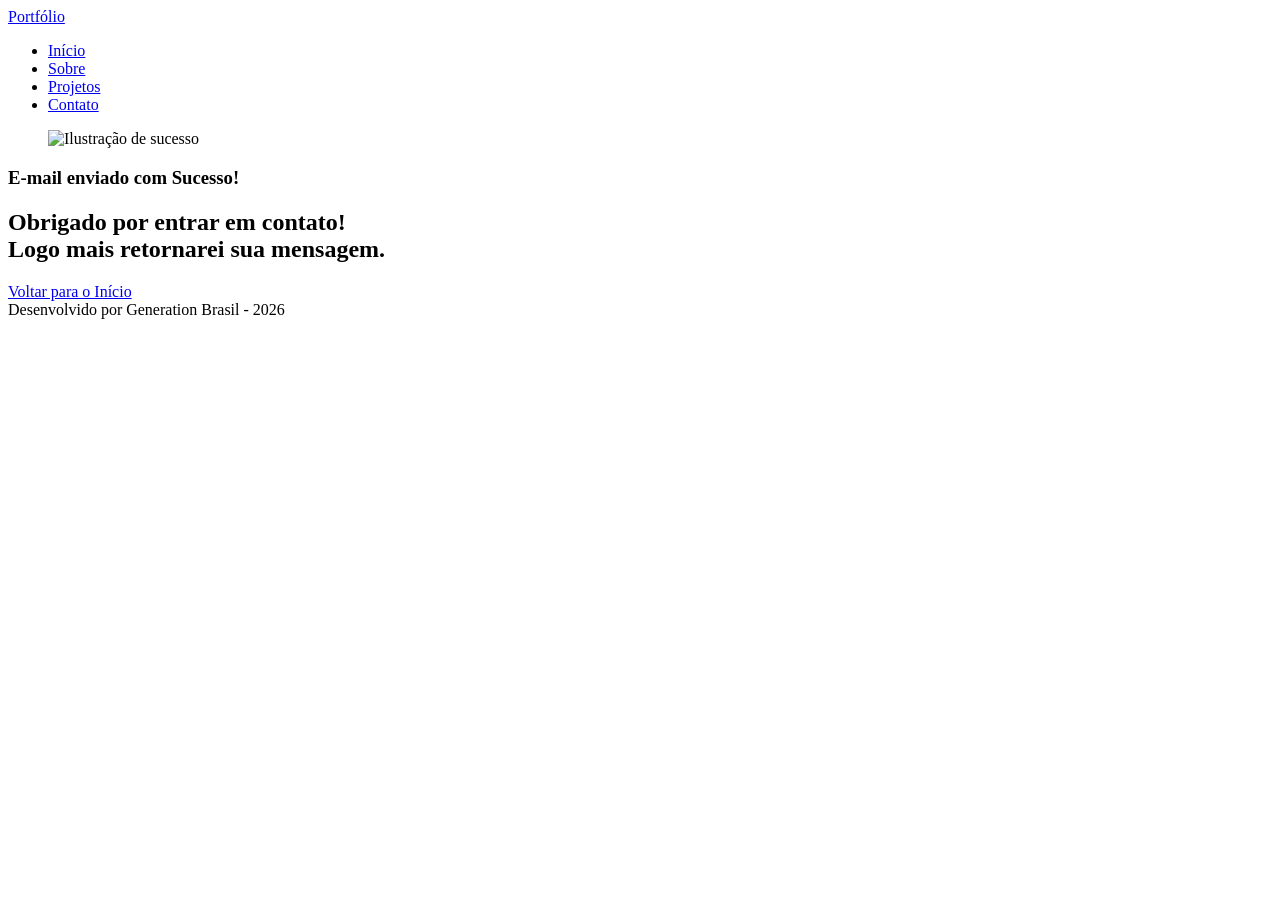
==== success.html @ f1f1dde7 "html completo" ====
<!DOCTYPE html>
<html lang="pt-br">

<head>

    <meta charset="UTF-8">

    <meta name="viewport" content="width=device-width, initial-scale=1.0">

    <meta name="author" content="Generation Brasil">
    <meta name="description"
        content="Portfólio da Generation Brasil, desenvolvedor Full Stack especializado em criar experiências digitais incríveis. Conheça meus projetos e entre em contato.">
    <meta name="robots" content="index, follow">

    <link rel="icon" type="image/svg+xml" href="./assets/img/favicon.svg">

    <title>Portfólio Generation Brasil</title>

</head>

<body>

    <header>
        <div class="menu-content">
            <a href="index.html" id="titulo">Portfólio</a>

            <nav>
                <ul class="menu-list">
                    <li><a href="index.html#hero">Início</a></li>
                    <li><a href="index.html#about">Sobre</a></li>
                    <li><a href="index.html#projects">Projetos</a></li>
                    <li><a href="index.html#contact">Contato</a></li>
                </ul>
            </nav>
        </div>
    </header>

    <main>

        <section class="success-container">
            <article class="success-content">

                <figure class="success-icon">
                    <img src="./assets/img/success.svg" alt="Ilustração de sucesso" class="float-animation">
                </figure>

                <h1>E-mail enviado com Sucesso!</h1>
                <h2>Obrigado por entrar em contato! <br> Logo mais retornarei sua mensagem.</h2>

                <a class="botao" href="index.html">Voltar para o Início</a>

            </article>
        </section>

    </main>

    <footer>
        Desenvolvido por Generation Brasil - 2026
    </footer>

</body>

</html>
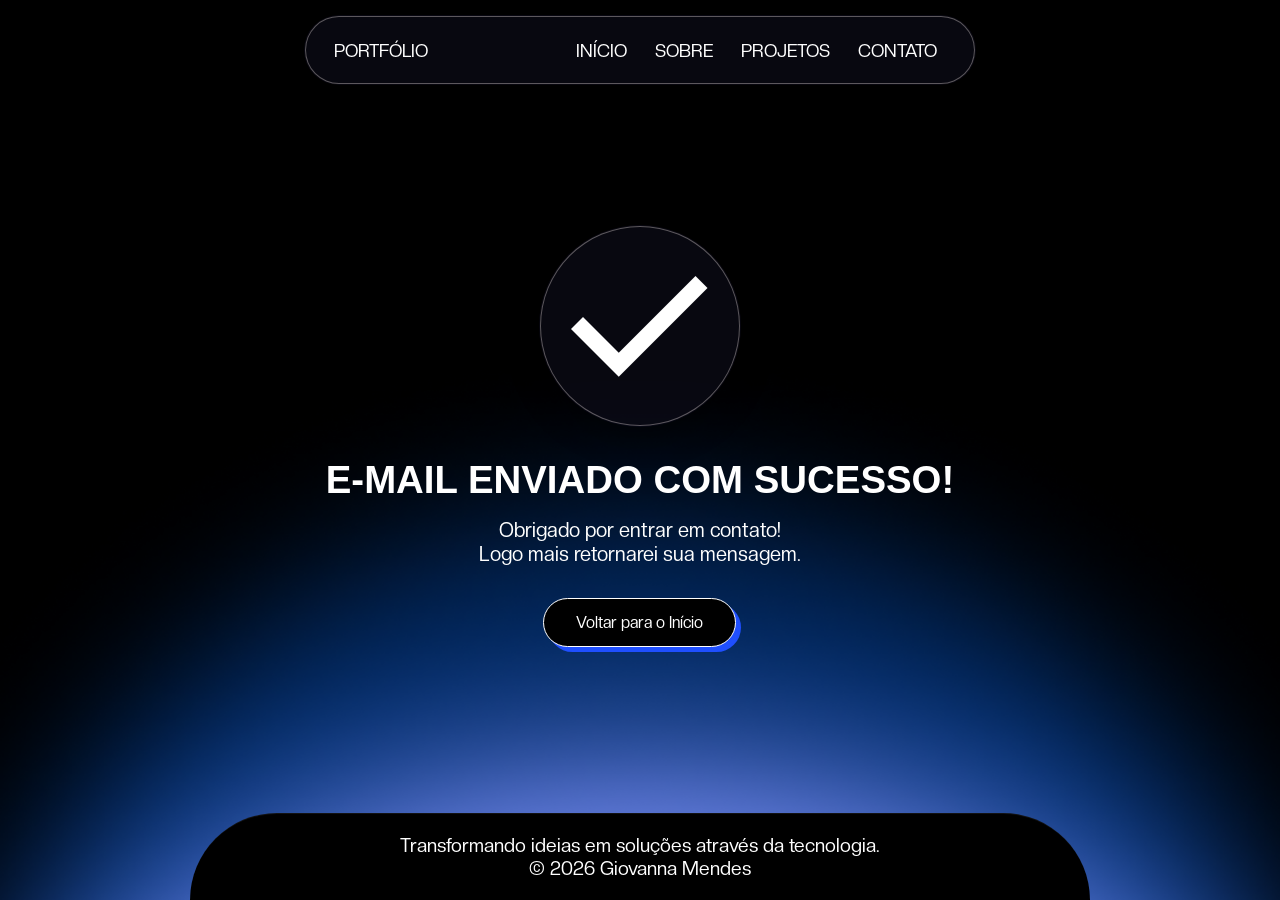
==== commit 2b852e1b: "css finalizado" ====
--- a/success.html
+++ b/success.html
@@ -12,9 +12,10 @@
         content="Portfólio da Generation Brasil, desenvolvedor Full Stack especializado em criar experiências digitais incríveis. Conheça meus projetos e entre em contato.">
     <meta name="robots" content="index, follow">
 
-    <link rel="icon" type="image/svg+xml" href="./assets/img/favicon.svg">
+    <link rel="icon" type="image/svg+xml" href="./assets/img/icon.png">
+    <link rel="stylesheet" href="success.css">
 
-    <title>Portfólio Generation Brasil</title>
+    <title>Portfólio Giovanna Mendes</title>
 
 </head>
 
@@ -22,17 +23,21 @@
 
     <header>
         <div class="menu-content">
-            <a href="index.html" id="titulo">Portfólio</a>
+            <a href="index.html" id="titulo">PORTFÓLIO</a>
+        </div>
 
+        <menu>
             <nav>
                 <ul class="menu-list">
-                    <li><a href="index.html#hero">Início</a></li>
-                    <li><a href="index.html#about">Sobre</a></li>
-                    <li><a href="index.html#projects">Projetos</a></li>
-                    <li><a href="index.html#contact">Contato</a></li>
+                    <li><a href="#hero">INÍCIO </a></li>
+                    <li><a href="#about">SOBRE</a></li>
+                    <li><a href="#projects">PROJETOS</a></li>
+                    <li><a href="#contact">CONTATO</a></li>
+
                 </ul>
             </nav>
-        </div>
+        </menu>
+
     </header>
 
     <main>
@@ -41,10 +46,10 @@
             <article class="success-content">
 
                 <figure class="success-icon">
-                    <img src="./assets/img/success.svg" alt="Ilustração de sucesso" class="float-animation">
+                    <img src="./assets/img/success.png" alt="Ilustração de sucesso" class="float-animation">
                 </figure>
 
-                <h1>E-mail enviado com Sucesso!</h1>
+                <h1>E-MAIL ENVIADO COM SUCESSO!</h1>
                 <h2>Obrigado por entrar em contato! <br> Logo mais retornarei sua mensagem.</h2>
 
                 <a class="botao" href="index.html">Voltar para o Início</a>
@@ -55,7 +60,8 @@
     </main>
 
     <footer>
-        Desenvolvido por Generation Brasil - 2026
+        Transformando ideias em soluções através da tecnologia.
+        <br>© 2026 Giovanna Mendes
     </footer>
 
 </body>
--- a/success.css
+++ b/success.css
@@ -0,0 +1,286 @@
+/* =============================================
+   RESET & BASE
+   ============================================= */
+*,
+*::before,
+*::after {
+    margin: 0;
+    padding: 0;
+    box-sizing: border-box;
+}
+
+@font-face {
+    font-family: 'Fonte-titulo';
+    src: url('assets/fontes/monofontorg.otf') format('opentype');
+    font-weight: normal;
+    font-style: normal;
+}
+
+@font-face {
+    font-family: 'Fonte-textoRegular';
+    src: url('assets/fontes/CreatoDisplay-Regular.otf') format('opentype');
+    font-weight: normal;
+    font-style: normal;
+}
+
+@font-face {
+    font-family: 'Fonte-textoMedia';
+    src: url('assets/fontes/CreatoDisplay-Medium.otf') format('opentype');
+    font-weight: normal;
+    font-style: normal;
+}
+
+@font-face {
+    font-family: 'fonte-textoFina';
+    src: url('assets/fontes/CreatoDisplay-Thin.otf') format('opentype');
+    font-weight: normal;
+    font-style: normal;
+}
+
+    html {
+        scroll-behavior: smooth;
+        min-height: 100%;
+    }
+
+    body {
+        min-height: 100vh;
+
+        background-image: url('./assets/img/fundoS.png');
+        background-size: cover;
+        background-position: center;
+        background-repeat: no-repeat;
+
+        color: white;
+        overflow-x: hidden;
+
+        display: flex;
+        flex-direction: column;
+    }
+
+    a {
+        text-decoration: none;
+        color: inherit;
+    }
+
+    ul {
+        list-style: none;
+    }
+
+    img {
+        max-width: 100%;
+        display: block;
+    }
+
+    /* =============================================
+   HEADER
+   ============================================= */
+
+    header {
+        position: fixed;
+        top: 16px;
+        left: 50%;
+        transform: translateX(-50%);
+        width: min(calc(100% - 48px), 670px);
+        height: 68px;
+
+        display: flex;
+        align-items: center;
+        justify-content: space-between;
+
+        padding: 0 28px;
+        z-index: 1000;
+
+        background: rgba(15, 15, 30, 0.55);
+        backdrop-filter: blur(18px);
+        -webkit-backdrop-filter: blur(18px);
+
+        border: 0.5px solid rgba(230, 220, 220, 0.377);
+        border-radius: 35px;
+
+        box-shadow:
+            0 8px 32px rgba(0, 0, 0, 0.4),
+            0 0 0 1px rgba(124, 110, 245, 0.08);
+    }
+
+    #titulo {
+        font-size: 1.125rem;
+        color: #fff;
+        font-family: 'Fonte-textoRegular', sans-serif;
+    }
+
+    .menu-list {
+        display: flex;
+        gap: 10px;
+        align-items: center;
+    }
+
+    .menu-list li a {
+        font-size: 1.125rem;
+        color: white;
+        position: relative;
+        font-family: 'Fonte-textoRegular', sans-serif;
+
+        padding: 4px 8px;
+        border: 1px solid transparent;
+        border-radius: 20px;
+
+        transition: all 0.3s ease;
+    }
+
+    .menu-list li a:hover {
+        border-color: white;
+    }
+
+    /* =============================================
+   LAYOUT
+   ============================================= */
+
+    .section-container {
+        width: 100%;
+        max-width: 1100px;
+        margin: 0 auto;
+        padding: 0 24px;
+    }
+
+    main {
+        flex: 1;
+
+        display: flex;
+        flex-direction: column;
+        justify-content: center;
+        align-items: center;
+
+        text-align: center;
+
+        padding-top: 100px;
+        padding-bottom: 40px;
+    }
+
+    /* =============================================
+   FOOTER
+   ============================================= */
+
+    footer {
+        background-color: #000;
+
+        width: min(80%, 900px);
+        min-height: 80px;
+
+        margin: 0 auto;
+
+        display: flex;
+        justify-content: center;
+        align-items: center;
+
+        text-align: center;
+
+        padding: 20px 24px;
+
+        border-radius: 500px 500px 0 0;
+        border-top: 1px solid rgba(255, 255, 255, 0.07);
+
+        font-size: clamp(1rem, 1.5vw, 20px);
+        color: white;
+        font-family: 'Fonte-textoRegular', sans-serif;
+    }
+
+    /* =============================================
+   CONTEÚDO
+   ============================================= */
+
+    .success-icon {
+        display: flex;
+        justify-content: center;
+        align-items: center;
+
+        width: 200px;
+        height: 200px;
+
+        margin: 0 auto 32px;
+
+        background: rgba(15, 15, 30, 0.55);
+        backdrop-filter: blur(18px);
+        -webkit-backdrop-filter: blur(18px);
+
+        border: 0.5px solid rgba(230, 220, 220, 0.377);
+        border-radius: 50%;
+
+        box-shadow:
+            0 8px 32px rgba(0, 0, 0, 0.4),
+            0 0 0 1px rgba(124, 110, 245, 0.08);
+    }
+
+    h1 {
+        font-size: clamp(1.6rem, 3vw, 6.25rem);
+        font-family: 'Fonte-titulo', sans-serif;
+        color: #fff;
+        text-align: center;
+        margin-bottom: 16px;
+    }
+
+    h2 {
+        font-family: 'Fonte-textoRegular', sans-serif;
+        color: #fff;
+        font-size: clamp(0.95rem, 2vw, 1.25rem);
+        text-align: center;
+        margin-bottom: 32px;
+        font-weight: 100;
+    }
+
+    .botao {
+        display: inline-flex;
+        justify-content: center;
+        align-items: center;
+        padding: 14px 32px;
+        background: #000;
+        color: #fff;
+        border: 1px solid #fff;
+        border-radius: 999px;
+        font-family: 'Fonte-textoRegular', sans-serif;
+        box-shadow: 5px 5px 0 #1f4fff;
+        transition: transform 0.2s ease;
+    }
+
+    .botao:hover {
+        transform: translateY(-2px);
+    }
+
+    /* =============================================
+   RESPONSIVO
+   ============================================= */
+
+    @media (max-width: 600px) {
+        header {
+            width: calc(100% - 24px);
+            height: 56px;
+            padding: 0 16px;
+            top: 10px;
+        }
+
+        #titulo {
+            font-size: 0.95rem;
+        }
+
+        .menu-list {
+            gap: 4px;
+        }
+
+        .menu-list li a {
+            font-size: 0.9rem;
+            padding: 3px 6px;
+        }
+
+        .success-icon {
+            width: 130px;
+            height: 130px;
+        }
+
+        main {
+            padding-top: 80px;
+        }
+
+        footer {
+            width: 100%;
+            border-radius: 0;
+        }
+    }
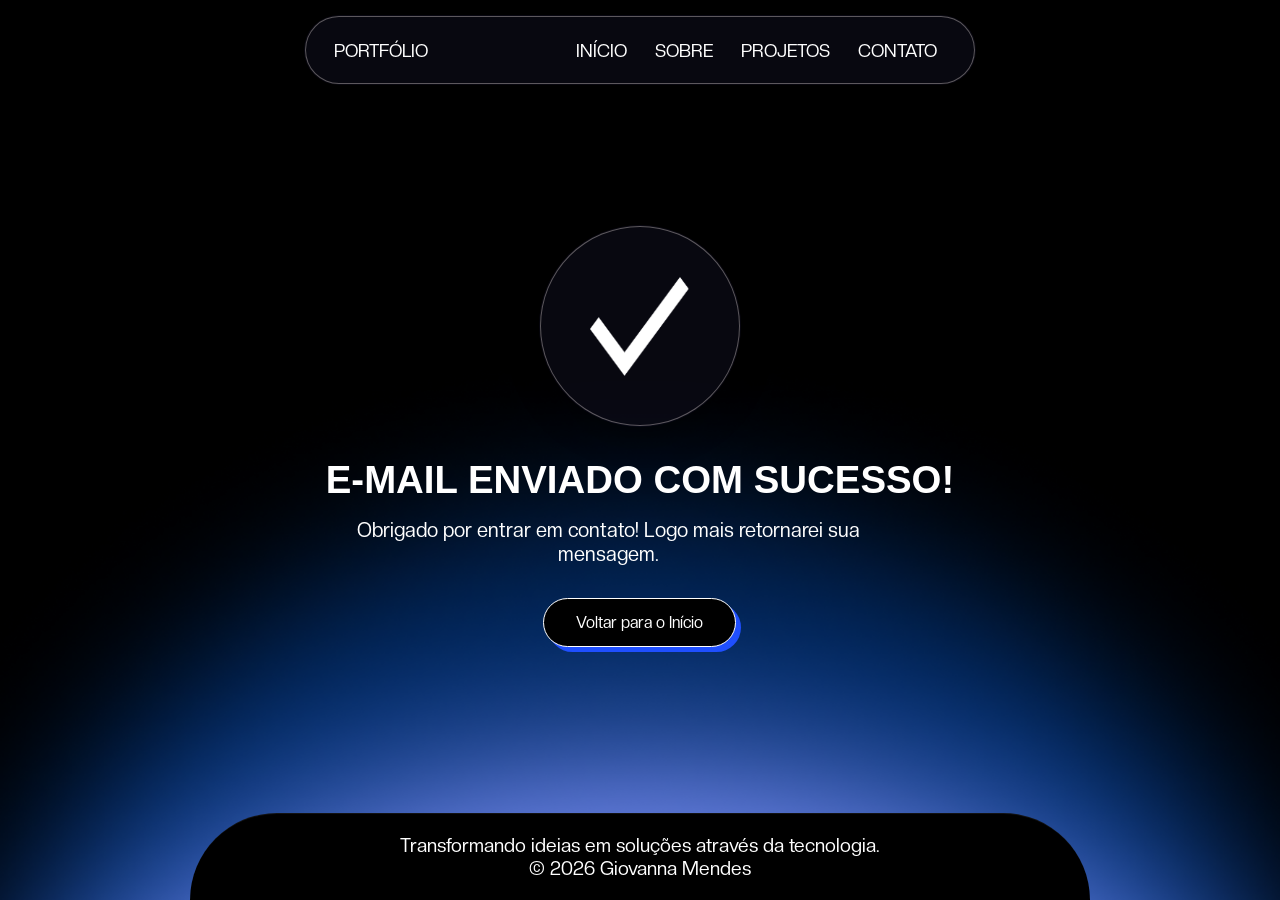
==== commit 9bbbcca2: "ajustes finais" ====
--- a/success.html
+++ b/success.html
@@ -50,9 +50,9 @@
                 </figure>
 
                 <h1>E-MAIL ENVIADO COM SUCESSO!</h1>
-                <h2>Obrigado por entrar em contato! <br> Logo mais retornarei sua mensagem.</h2>
+                <h2>Obrigado por entrar em contato! Logo mais retornarei sua mensagem.</h2>
 
-                <a class="botao" href="index.html">Voltar para o Início</a>
+                <a class="botao" href="https://gimendesccodes.github.io/portfolioGen/">Voltar para o Início</a>
 
             </article>
         </section>
--- a/success.css
+++ b/success.css
@@ -37,250 +37,320 @@
     font-style: normal;
 }
 
-    html {
-        scroll-behavior: smooth;
-        min-height: 100%;
-    }
-
-    body {
-        min-height: 100vh;
-
-        background-image: url('./assets/img/fundoS.png');
-        background-size: cover;
-        background-position: center;
-        background-repeat: no-repeat;
-
-        color: white;
-        overflow-x: hidden;
-
-        display: flex;
-        flex-direction: column;
-    }
-
-    a {
-        text-decoration: none;
-        color: inherit;
-    }
-
-    ul {
-        list-style: none;
-    }
-
-    img {
+html {
+    scroll-behavior: smooth;
+    min-height: 100%;
+    /* evita que o zoom automático do iOS mexa no layout ao focar inputs */
+    -webkit-text-size-adjust: 100%;
+    text-size-adjust: 100%;
+}
+
+body {
+    /* 100dvh evita cortes causados pela barra de endereço em navegadores mobile */
+    min-height: 100vh;
+    min-height: 100dvh;
+
+    background-image: url('./assets/img/fundoS.png');
+    background-size: cover;
+    background-position: center;
+    background-repeat: no-repeat;
+
+    color: white;
+    overflow-x: hidden;
+
+    display: flex;
+    flex-direction: column;
+}
+
+a {
+    text-decoration: none;
+    color: inherit;
+}
+
+ul {
+    list-style: none;
+}
+
+img {
+    max-width: 100%;
+    display: block;
+}
+
+/* =============================================
+   HEADER
+   ============================================= */
+
+header {
+    position: fixed;
+    top: 16px;
+    left: 50%;
+    transform: translateX(-50%);
+    width: min(calc(100% - 24px), 670px);
+    height: 68px;
+
+    display: flex;
+    align-items: center;
+    justify-content: space-between;
+    gap: 8px;
+    flex-wrap: nowrap;
+
+    padding: 0 28px;
+    z-index: 1000;
+
+    background: rgba(15, 15, 30, 0.55);
+    backdrop-filter: blur(18px);
+    -webkit-backdrop-filter: blur(18px);
+
+    border: 0.5px solid rgba(230, 220, 220, 0.377);
+    border-radius: 35px;
+
+    box-shadow:
+        0 8px 32px rgba(0, 0, 0, 0.4),
+        0 0 0 1px rgba(124, 110, 245, 0.08);
+}
+
+#titulo {
+    font-size: 1.125rem;
+    color: #fff;
+    font-family: 'Fonte-textoRegular', sans-serif;
+    white-space: nowrap;
+    overflow: hidden;
+    text-overflow: ellipsis;
+}
+
+.menu-list {
+    display: flex;
+    gap: 10px;
+    align-items: center;
+    flex-shrink: 0;
+}
+
+.menu-list li a {
+    font-size: 1.125rem;
+    color: white;
+    position: relative;
+    font-family: 'Fonte-textoRegular', sans-serif;
+
+    padding: 4px 8px;
+    border: 1px solid transparent;
+    border-radius: 20px;
+    white-space: nowrap;
+
+    transition: all 0.3s ease;
+}
+
+.menu-list li a:hover {
+    border-color: white;
+}
+
+/* =============================================
+   LAYOUT
+   ============================================= */
+
+.section-container {
+    width: 100%;
+    max-width: 1100px;
+    margin: 0 auto;
+    padding: 0 24px;
+}
+
+main {
+    flex: 1;
+    width: 100%;
+
+    display: flex;
+    flex-direction: column;
+    justify-content: center;
+    align-items: center;
+
+    text-align: center;
+
+    padding-top: 100px;
+    padding-bottom: 40px;
+    padding-left: 24px;
+    padding-right: 24px;
+}
+
+/* =============================================
+   FOOTER
+   ============================================= */
+
+footer {
+    background-color: #000;
+
+    width: min(80%, 900px);
+    min-height: 80px;
+
+    margin: 0 auto;
+
+    display: flex;
+    justify-content: center;
+    align-items: center;
+
+    text-align: center;
+
+    padding: 20px 24px;
+
+    border-radius: 500px 500px 0 0;
+    border-top: 1px solid rgba(255, 255, 255, 0.07);
+
+    font-size: clamp(1rem, 1.5vw, 20px);
+    color: white;
+    font-family: 'Fonte-textoRegular', sans-serif;
+}
+
+/* =============================================
+   CONTEÚDO
+   ============================================= */
+
+.success-icon {
+    display: flex;
+    justify-content: center;
+    align-items: center;
+
+    width: 200px;
+    height: 200px;
+
+    margin: 0 auto 32px;
+
+    background: rgba(15, 15, 30, 0.55);
+    backdrop-filter: blur(18px);
+    -webkit-backdrop-filter: blur(18px);
+
+    border: 0.5px solid rgba(230, 220, 220, 0.377);
+    border-radius: 50%;
+
+    box-shadow:
+        0 8px 32px rgba(0, 0, 0, 0.4),
+        0 0 0 1px rgba(124, 110, 245, 0.08);
+}
+
+.success-icon img,
+.success-icon svg {
+    width: 50%;
+    height: 50%;
+}
+
+h1 {
+    font-size: clamp(1.6rem, 3vw, 6.25rem);
+    font-family: 'Fonte-titulo', sans-serif;
+    color: #fff;
+    text-align: center;
+    margin-bottom: 16px;
+    word-wrap: break-word;
+}
+
+h2 {
+    font-family: 'Fonte-textoRegular', sans-serif;
+    color: #fff;
+    font-size: clamp(0.95rem, 2vw, 1.25rem);
+    text-align: center;
+    margin-bottom: 32px;
+    font-weight: 100;
+    max-width: 90%;
+}
+
+.botao {
+    display: inline-flex;
+    justify-content: center;
+    align-items: center;
+    padding: 14px 32px;
+    background: #000;
+    color: #fff;
+    border: 1px solid #fff;
+    border-radius: 999px;
+    font-family: 'Fonte-textoRegular', sans-serif;
+    box-shadow: 5px 5px 0 #1f4fff;
+    transition: transform 0.2s ease;
+}
+
+.botao:hover {
+    transform: translateY(-2px);
+}
+
+/* =============================================
+   RESPONSIVO
+   ============================================= */
+
+/* Celulares */
+@media (max-width: 600px) {
+    header {
+        width: calc(100% - 16px);
+        height: 56px;
+        padding: 0 14px;
+        top: 8px;
+        border-radius: 28px;
+    }
+
+    #titulo {
+        font-size: 0.9rem;
+    }
+
+    .menu-list {
+        gap: 4px;
+    }
+
+    .menu-list li a {
+        font-size: 0.85rem;
+        padding: 3px 6px;
+    }
+
+    main {
+        padding-top: 80px;
+    }
+
+    footer {
+        width: 100%;
         max-width: 100%;
-        display: block;
-    }
-
-    /* =============================================
-   HEADER
-   ============================================= */
-
+        border-radius: 0;
+    }
+}
+
+/* Celulares muito pequenos (ex: iPhone SE, ~360px ou menos) */
+@media (max-width: 380px) {
     header {
-        position: fixed;
-        top: 16px;
-        left: 50%;
-        transform: translateX(-50%);
-        width: min(calc(100% - 48px), 670px);
-        height: 68px;
-
-        display: flex;
-        align-items: center;
-        justify-content: space-between;
-
-        padding: 0 28px;
-        z-index: 1000;
-
-        background: rgba(15, 15, 30, 0.55);
-        backdrop-filter: blur(18px);
-        -webkit-backdrop-filter: blur(18px);
-
-        border: 0.5px solid rgba(230, 220, 220, 0.377);
-        border-radius: 35px;
-
-        box-shadow:
-            0 8px 32px rgba(0, 0, 0, 0.4),
-            0 0 0 1px rgba(124, 110, 245, 0.08);
+        width: calc(100% - 12px);
+        padding: 0 10px;
     }
 
     #titulo {
-        font-size: 1.125rem;
-        color: #fff;
-        font-family: 'Fonte-textoRegular', sans-serif;
-    }
-
-    .menu-list {
-        display: flex;
-        gap: 10px;
-        align-items: center;
+        font-size: 0.8rem;
     }
 
     .menu-list li a {
-        font-size: 1.125rem;
-        color: white;
-        position: relative;
-        font-family: 'Fonte-textoRegular', sans-serif;
-
-        padding: 4px 8px;
-        border: 1px solid transparent;
-        border-radius: 20px;
-
-        transition: all 0.3s ease;
-    }
-
-    .menu-list li a:hover {
-        border-color: white;
-    }
-
-    /* =============================================
-   LAYOUT
-   ============================================= */
-
-    .section-container {
-        width: 100%;
-        max-width: 1100px;
-        margin: 0 auto;
-        padding: 0 24px;
+        font-size: 0.75rem;
+        padding: 3px 5px;
+    }
+
+    .success-icon {
+        width: 90px;
+        height: 90px;
+    }
+}
+
+/* Modo paisagem em celulares (altura pequena) */
+@media (max-height: 480px) and (orientation: landscape) {
+    header {
+        height: 46px;
+        top: 6px;
     }
 
     main {
-        flex: 1;
-
-        display: flex;
-        flex-direction: column;
-        justify-content: center;
-        align-items: center;
-
-        text-align: center;
-
-        padding-top: 100px;
-        padding-bottom: 40px;
-    }
-
-    /* =============================================
-   FOOTER
-   ============================================= */
-
-    footer {
-        background-color: #000;
-
-        width: min(80%, 900px);
-        min-height: 80px;
-
-        margin: 0 auto;
-
-        display: flex;
-        justify-content: center;
-        align-items: center;
-
-        text-align: center;
-
-        padding: 20px 24px;
-
-        border-radius: 500px 500px 0 0;
-        border-top: 1px solid rgba(255, 255, 255, 0.07);
-
-        font-size: clamp(1rem, 1.5vw, 20px);
-        color: white;
-        font-family: 'Fonte-textoRegular', sans-serif;
-    }
-
-    /* =============================================
-   CONTEÚDO
-   ============================================= */
+        padding-top: 64px;
+        padding-bottom: 16px;
+    }
 
     .success-icon {
-        display: flex;
-        justify-content: center;
-        align-items: center;
-
-        width: 200px;
-        height: 200px;
-
-        margin: 0 auto 32px;
-
-        background: rgba(15, 15, 30, 0.55);
-        backdrop-filter: blur(18px);
-        -webkit-backdrop-filter: blur(18px);
-
-        border: 0.5px solid rgba(230, 220, 220, 0.377);
-        border-radius: 50%;
-
-        box-shadow:
-            0 8px 32px rgba(0, 0, 0, 0.4),
-            0 0 0 1px rgba(124, 110, 245, 0.08);
+        width: 80px;
+        height: 80px;
+        margin-bottom: 12px;
     }
 
     h1 {
-        font-size: clamp(1.6rem, 3vw, 6.25rem);
-        font-family: 'Fonte-titulo', sans-serif;
-        color: #fff;
-        text-align: center;
+        margin-bottom: 8px;
+    }
+
+    h2 {
         margin-bottom: 16px;
     }
-
-    h2 {
-        font-family: 'Fonte-textoRegular', sans-serif;
-        color: #fff;
-        font-size: clamp(0.95rem, 2vw, 1.25rem);
-        text-align: center;
-        margin-bottom: 32px;
-        font-weight: 100;
-    }
-
-    .botao {
-        display: inline-flex;
-        justify-content: center;
-        align-items: center;
-        padding: 14px 32px;
-        background: #000;
-        color: #fff;
-        border: 1px solid #fff;
-        border-radius: 999px;
-        font-family: 'Fonte-textoRegular', sans-serif;
-        box-shadow: 5px 5px 0 #1f4fff;
-        transition: transform 0.2s ease;
-    }
-
-    .botao:hover {
-        transform: translateY(-2px);
-    }
-
-    /* =============================================
-   RESPONSIVO
-   ============================================= */
-
-    @media (max-width: 600px) {
-        header {
-            width: calc(100% - 24px);
-            height: 56px;
-            padding: 0 16px;
-            top: 10px;
-        }
-
-        #titulo {
-            font-size: 0.95rem;
-        }
-
-        .menu-list {
-            gap: 4px;
-        }
-
-        .menu-list li a {
-            font-size: 0.9rem;
-            padding: 3px 6px;
-        }
-
-        .success-icon {
-            width: 130px;
-            height: 130px;
-        }
-
-        main {
-            padding-top: 80px;
-        }
-
-        footer {
-            width: 100%;
-            border-radius: 0;
-        }
-    }+}
